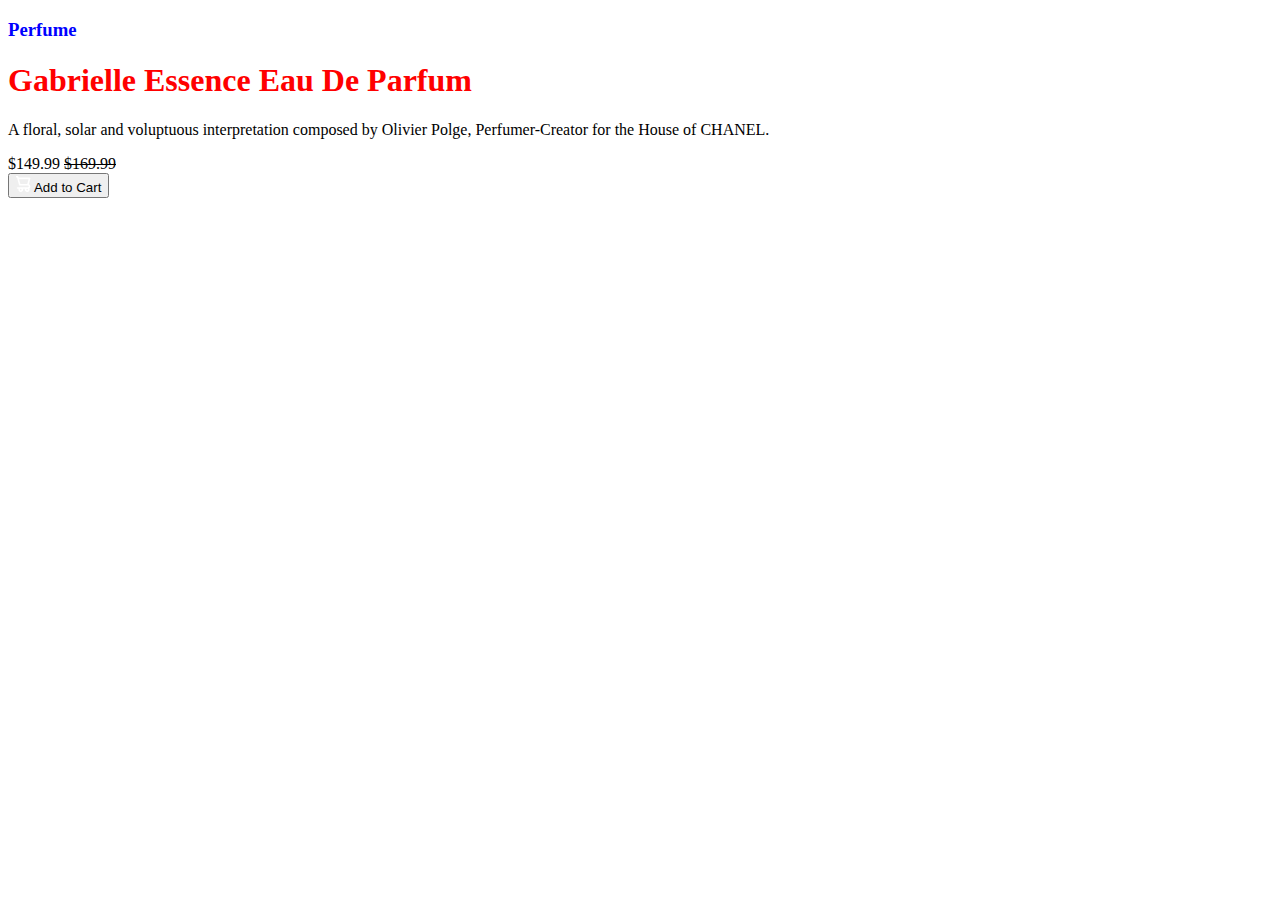
==== semana01/dia01-html-product-card/index.html @ 37633f14 "MI SEGUNDO COMMIT" ====
<!DOCTYPE html>
<html lang="en">
<head>
  <meta charset="UTF-8">
  <meta name="viewport" content="width=device-width, initial-scale=1.0">
  <title>Document</title>

  <style>
    .content h3{
      color: blue;
    }

    .content h1{
      color: red;
    }
  </style>


</head>
<body>
<!--
  div: Define una sección genérica o contenedor.
  section: Define una sección en un documento.
  span: Define un contenedor en línea para elementos de texto u otros elementos en línea.
  s: Representa texto que ya no es válido o relevante, utilizado para tachar el contenido.
-->
  <main>
    <section class="photo"></section>
    <section class="content">
      <h3>Perfume</h3>
      <h1>Gabrielle Essence Eau De Parfum</h1>
      <p>A floral, solar and voluptuous interpretation composed by Olivier Polge, 
        Perfumer-Creator for the House of CHANEL.</p>

      <div>
        <span>$149.99</span>
        <s>$169.99</s>
      </div>

      <button>
        <img src="./images/icon-cart.svg" alt="">
        Add to Cart
      </button>
    </section>
  </main>
</body>
</html>
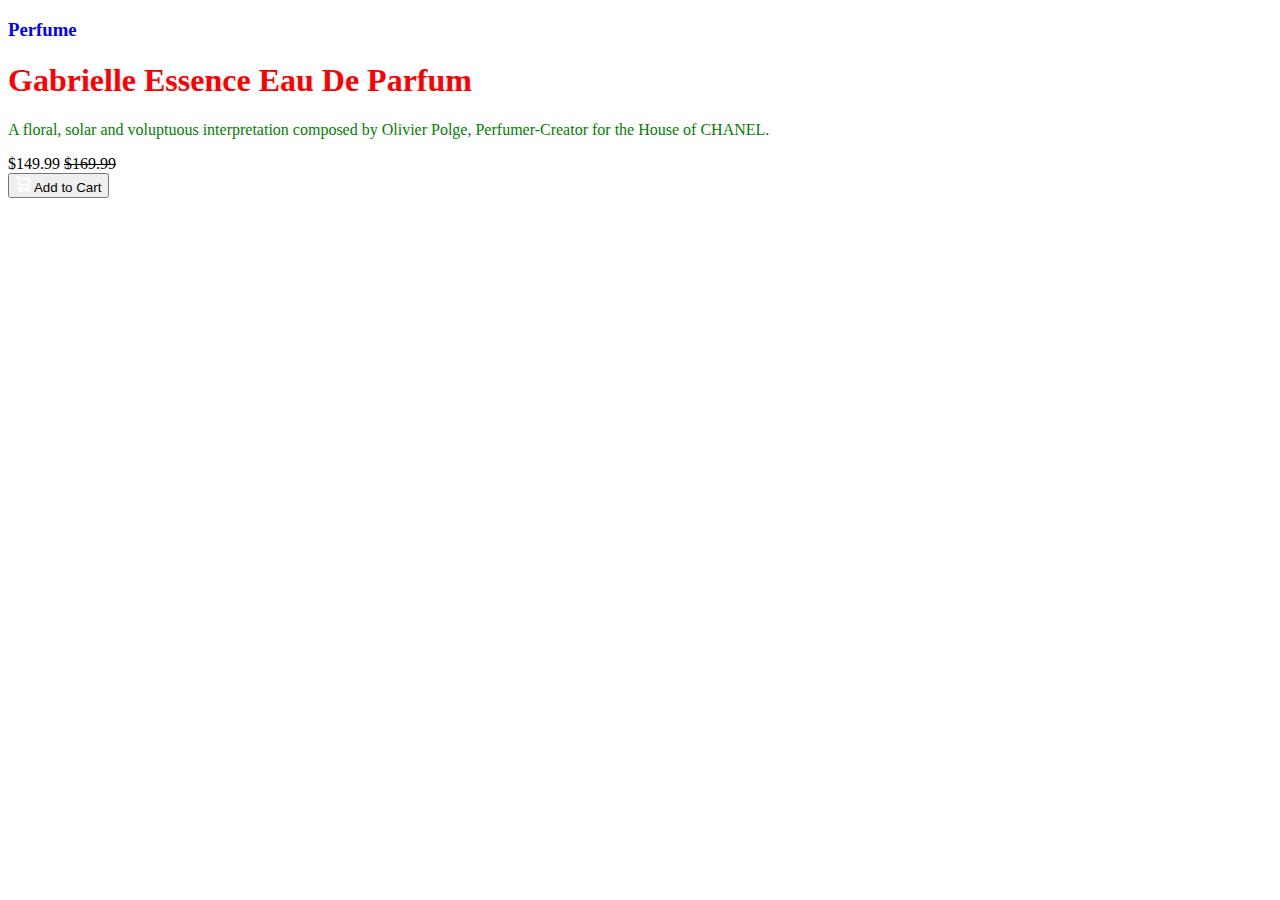
==== commit da3114f1: "MI TERCER COMMIT" ====
--- a/semana01/dia01-html-product-card/index.html
+++ b/semana01/dia01-html-product-card/index.html
@@ -4,16 +4,7 @@
   <meta charset="UTF-8">
   <meta name="viewport" content="width=device-width, initial-scale=1.0">
   <title>Document</title>
-
-  <style>
-    .content h3{
-      color: blue;
-    }
-
-    .content h1{
-      color: red;
-    }
-  </style>
+  <link rel="stylesheet" href="./style.css">
 
 
 </head>
--- a/semana01/dia01-html-product-card/style.css
+++ b/semana01/dia01-html-product-card/style.css
@@ -0,0 +1,11 @@
+.content h3{
+    color: blue;
+  }
+
+  .content h1{
+    color: red;
+  }
+
+  .content p{
+    color: green;
+  }